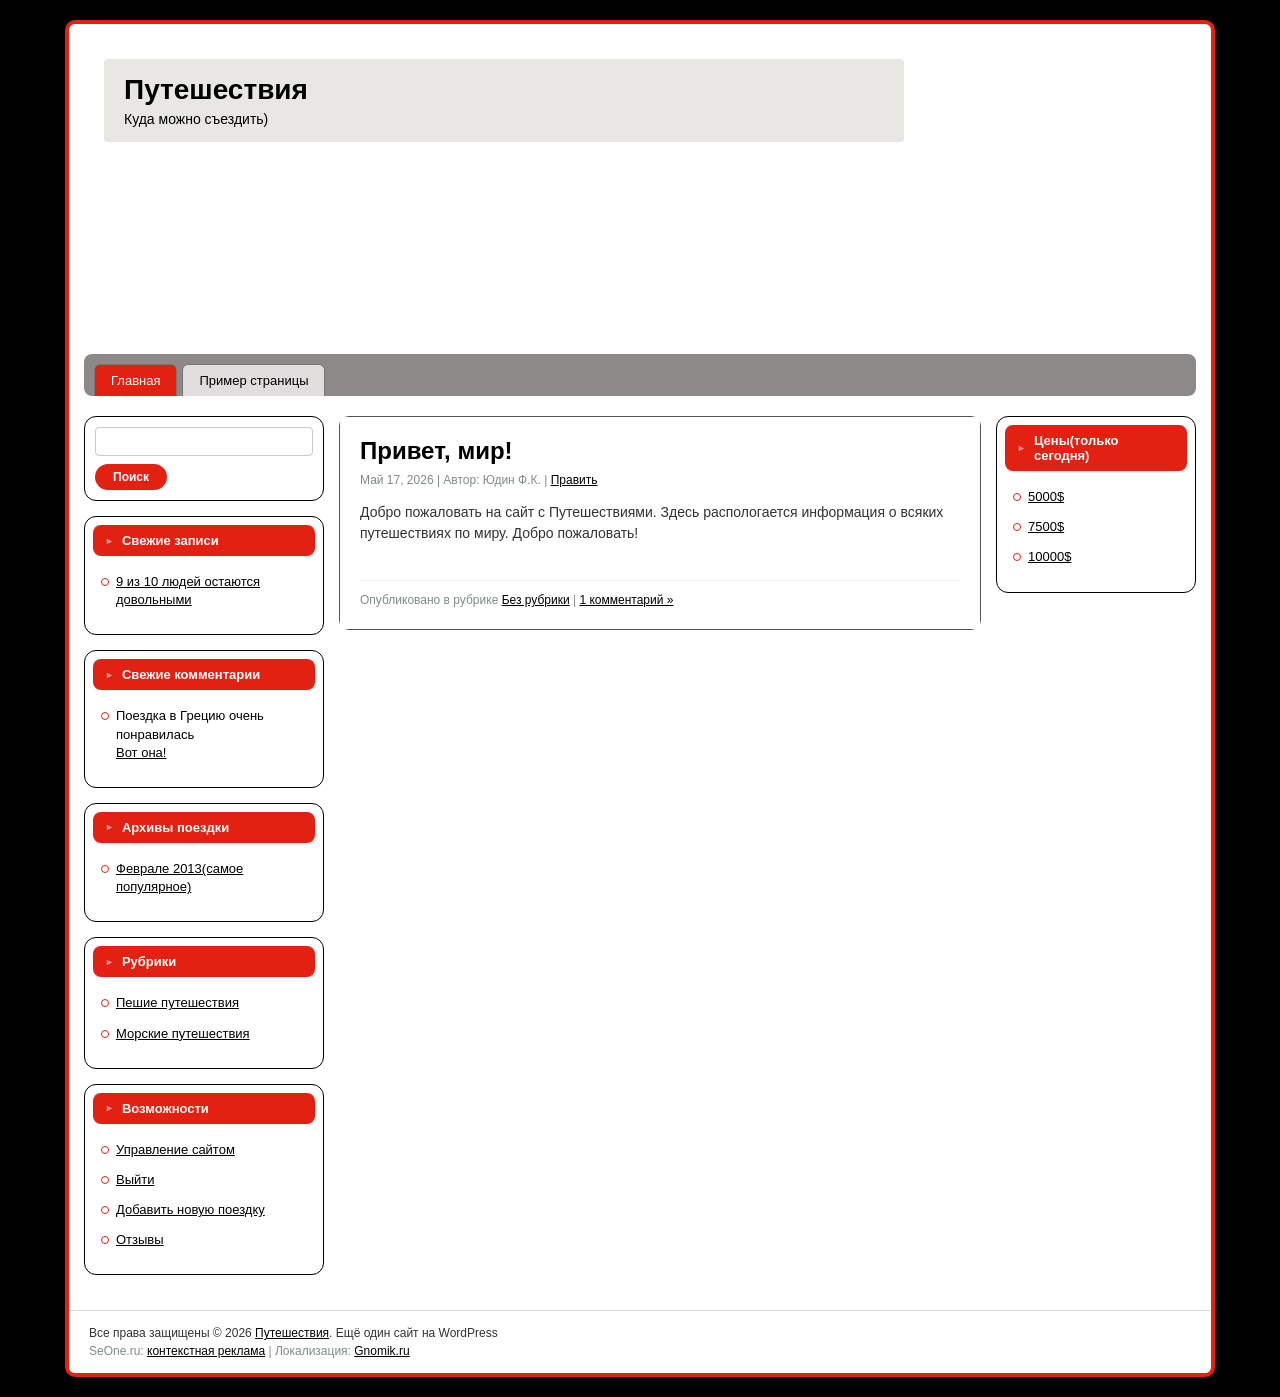
==== index.html @ af1d4b2c "Add files via upload" ====
<!DOCTYPE html>
<html lang="ru">
<head>
    <meta charset="UTF-8">
    <meta name="viewport" content="width=device-width, initial-scale=1.0">
    <title>Путешествия</title>
    <link rel="stylesheet" href="index.css">
</head>
<body>

    <div class="site-wrapper">

        <header class="site-header">
            <div class="header-content">
                <h1 class="site-title">
                    <p>Путешествия</p>
                </h1>
                <p class="site-description">Куда можно съездить)</p>
            </div>
        </header>

    <nav class="main-nav">
         <ul>
          <li><a href="index.html" class="active">Главная</a></li>
          <li><a href="bora.html" target="_blank">Пример страницы</a></li> 
        </ul>
    </nav>

        <div class="container">
            
            <aside class="sidebar sidebar-left">
                <div class="widget search-widget">
                    <input type="text" class="search-input" placeholder="">
                    <button class="search-button">Поиск</button>
                </div>

                <div class="widget">
                    <h3>Свежие записи</h3>
                    <ul>
                        <li><a href="#">9 из 10 людей остаются довольными</a></li>
                    </ul>
                </div>

                <div class="widget">
                    <h3>Свежие комментарии</h3>
                    <ul>
                        <li>Поездка в Грецию очень понравилась <br><a href="#">Вот она!</a></li>
                    </ul>
                </div>

                <div class="widget">
                    <h3>Архивы поездки</h3>
                    <ul>
                        <li><a href="#">Феврале 2013(самое популярное)</a></li>
                    </ul>
                </div>

                <div class="widget">
                    <h3>Рубрики</h3>
                    <ul>
                        <li><a href="#">Пешие путешествия</a></li>
                        <li><a href="#">Морские путешествия</a></li>
                    </ul>
                </div>

                <div class="widget">
                    <h3>Возможности</h3>
                    <ul>
                        <li><a href="#">Управление сайтом</a></li>
                        <li><a href="#">Выйти</a></li>
                        <li><a href="#">Добавить новую поездку</a></li>
                        <li><a href="#">Отзывы</a></li>
                    </ul>
                </div>
            </aside>

            <main class="main-content">
                <article class="post-card">
                    <h2 class="post-title">Привет, мир!</h2>
                    <div class="post-meta">
                        Май 17, 2026 | Автор: Юдин Ф.К. | <a href="#">Править</a>
                    </div>
                    <div class="post-content">
                        <p>Добро пожаловать на сайт с Путешествиями. Здесь распологается информация о всяких путешествиях по миру. Добро пожаловать!</p>
                        <br>
                        <p class="post-footer-meta">Опубликовано в рубрике <a href="#">Без рубрики</a> | <a href="#">1 комментарий »</a></p>
                    </div>
                </article>
            </main>

            <aside class="sidebar sidebar-right">
                <div class="widget">
                    <h3>Цены(только сегодня)</h3>
                    <ul>
                        <li><a href="#">5000$</a></li>
                        <li><a href="#">7500$</a></li>
                        <li><a href="#">10000$</a></li>
                    </ul>
                </div>
            </aside>

        </div>

        <footer class="footer">
            <div class="footer-text">
                <p>Все права защищены © 2026 <a href="#">Путешествия</a>. Ещё один сайт на WordPress</p>
                <p class="footer-links">SeOne.ru: <a href="#">контекстная реклама</a> | Локализация: <a href="#">Gnomik.ru</a></p>
            </div>
        </footer>

    </div>

</body>
</html>
---- index.css ----
* {
    margin: 0;
    padding: 0;
    box-sizing: border-box;
}

body {
    font-family: 'Segoe UI', Tahoma, Geneva, Verdana, sans-serif;
    background-color: #000000; 
    display: flex;
    justify-content: center;
    padding: 20px 0;
}

.site-wrapper {
    background-color: #ffffff;
    max-width: 1150px;
    width: 100%;
    border: 4px solid #e22113;
    border-radius: 10px;
    overflow: hidden;
    box-shadow: 0 0 20px rgba(0,0,0,0.8);
}

.site-header {
    position: relative;
    background-image: url('images/123.jpg');
    background-size: cover;
    background-position: center;
    background-repeat: no-repeat;
    height: 300px;
    display: flex;
    align-items: flex-start;
    justify-content: flex-start;
    padding: 20px;
    margin: 15px 15px 0 15px; 
    border-radius: 8px; /* Добавлено скругление для аккуратности */
}

.header-content {
    background-color: rgba(219, 217, 213, 0.637);
    padding: 15px 400px;
    border-radius: 4px;
    color: white;
}

.site-title {
    font-size: 28px;
    font-weight: bold;
}

.site-title a {
    color: white;
    text-decoration: none;
}

.site-description {
    font-size: 14px;
    margin-top: 5px;
}

.main-nav {
    background-color: #8d8989;
    padding-top: 10px;
    padding-left: 10px;
    margin: 15px 15px 0 15px; 
    overflow: hidden;
    border-radius: 8px; /* Добавлено скругление для аккуратности */
}

.main-nav ul {
    list-style: none;
    display: flex;
    gap: 5px;
}

.main-nav li a {
    display: block;
    padding: 8px 16px;
    color: #000000;
    background-color: #e1dddd;
    text-decoration: none;
    font-weight: 500;
    font-size: 13px;
    border: 1px solid #7a7676;
    border-bottom: 0;
    border-radius: 6px 6px 0 0;
}

/* Эффект при наведении и стиль для активной страницы */
.main-nav li a:hover,
.main-nav li a.active {
    background-color: #e22113;
    color: white;
}

.container {
    display: flex;
    gap: 15px;
    padding: 20px 15px;
    background-color: #ffffff;
    align-items: flex-start;
}

.sidebar-left {
    flex: 0 0 240px;
}

.sidebar-right {
    flex: 0 0 200px;
}

.main-content {
    flex: 1;
    border: 1px solid #525151; 
    border-radius: 10px;
    background-color: #ffffff;
}

.widget {
    background: #ffffff;
    border: 1px solid #000000; 
    border-radius: 12px;       
    margin-bottom: 15px;
    padding: 8px;              
}

.widget h3 {
    background-color: #e22113; 
    color: white;
    font-size: 13px;
    padding: 8px 12px;
    border-radius: 8px;        
    font-weight: bold;
    display: flex;
    align-items: center;
}

.widget h3::before {
    content: "►";
    color: #ff9999;            
    font-size: 9px;
    margin-right: 8px;
}

.widget ul {
    list-style: none;
    padding: 5px 8px;
}

.widget li {
    font-size: 13px;
    margin: 12px 0;
    color: #000000;
    position: relative;
    padding-left: 15px;        
    line-height: 1.4;
}

.widget li::before {
    content: "";
    position: absolute;
    left: 0;
    top: 5px;                  
    width: 6px;
    height: 6px;
    border: 1.5px solid #e22113; 
    border-radius: 50%;
    background: transparent;
}

.widget a {
    color: #000000;
    text-decoration: underline; 
}

.widget a:hover {
    color: #e22113;
}

.search-widget {
    padding: 10px;
}
.search-input {
    width: 100%;
    padding: 6px;
    border: 1px solid #cccccc;
    border-radius: 4px;
    margin-bottom: 8px;
}
.search-button {
    background-color: #e22113;
    color: white;
    border: none;
    padding: 6px 18px;
    border-radius: 15px;
    font-size: 12px;
    cursor: pointer;
    font-weight: bold;
}

.post-card {
    background: #ffffff;
    border: none; /* Убрана внутренняя дублирующая рамка карточки */
    padding: 20px;
}

.post-title {
    color: #000000;
    font-size: 24px;
    margin-bottom: 8px;
}

.post-meta {
    color: #7f8c8d;
    font-size: 12px;
    margin-bottom: 15px;
}

.post-meta a, .post-footer-meta a {
    color: #000000;
    text-decoration: underline;
}

.post-content {
    font-size: 14px;
    line-height: 1.5;
    color: #333333;
}

.post-footer-meta {
    font-size: 12px;
    color: #7f8c8d;
    margin-top: 15px;
    border-top: 1px solid #eeeeee;
    padding-top: 10px;
}

.footer {
    background-color: #ffffff;
    color: #333333;
    border-top: 1px solid #dcdcdc;
    padding: 15px 20px;
    font-size: 12px;
}

.footer-links {
    margin-top: 4px;
    color: #7f8c8d;
}

.footer a {
    color: #000000;
    text-decoration: underline;
}

/* Отрицательный маргин для выравнивания текста слева БЕЗ изменения padding */
.site-title, 
.site-description {
    margin-left: -380px; 
    text-align: left;   
    color: #000000;
}

@media (max-width: 900px) {
    .container {
        flex-direction: column;
    }
    .sidebar-left, .sidebar-right {
        width: 100%;
        flex: none;
    }
}

/* ==========================================================================
   ЭКЗОТИЧЕСКАЯ ТЕМА ДЛЯ СТРАНИЦЫ БОРА-БОРА (КЛАСС .bora-theme)
   ========================================================================== */

/* Меняем общую рамку сайта на благородный синий из вашего примера */
.bora-theme .site-wrapper {
    background-color: #A68868;
    border: 4px solid #4B6382; 
}

/* Полностью убираем белый цвет. Перекрашиваем фон блоков в песочный #A68868, 
   а текст — в ваш фирменный светлый оттенок #CDD5DB */
.bora-theme .container,
.bora-theme .post-card,
.bora-theme .widget,
.bora-theme .main-content,
.bora-theme .footer {
    background-color: #A68868 !important;
    color: #CDD5DB !important;
    border-color: #4B6382 !important;
}

/* Делаем заголовки постов ярко-белыми, чтобы они круто читались */
.bora-theme .post-title {
    color: #ffffff;
}

/* Стилизуем виджеты в сайдбаре под новые цвета */
.bora-theme .widget h3 {
    background-color: #4B6382; /* Синий фон заголовков виджетов */
    color: #ffffff;
}

.bora-theme .widget h3::before {
    color: #E3C39D; /* Песочная стрелочка перед заголовком */
}

.bora-theme .widget li::before {
    border-color: #4B6382; /* Синие круглые маркеры списков */
}

/* Кастомизация ссылок на основе ваших настроек */
.bora-theme a {
    color: #4B6382 !important; /* Цвет ссылок */
    text-decoration: underline;
}

.bora-theme a:visited {
    color: #E3C39D !important; /* Цвет посещенных ссылок */
}

.bora-theme a:hover {
    color: #ffffff !important; /* При наведении ссылка подсветится белым */
}

/* Мета-данные (автор, дата) */
.bora-theme .post-meta {
    color: #e1d3c5;
}

/* Кнопка поиска */
.bora-theme .search-button {
    background-color: #4B6382;
}
.bora-theme .search-input {
    border-color: #4B6382;
    background-color: #e1d3c5;
    color: #333;
}
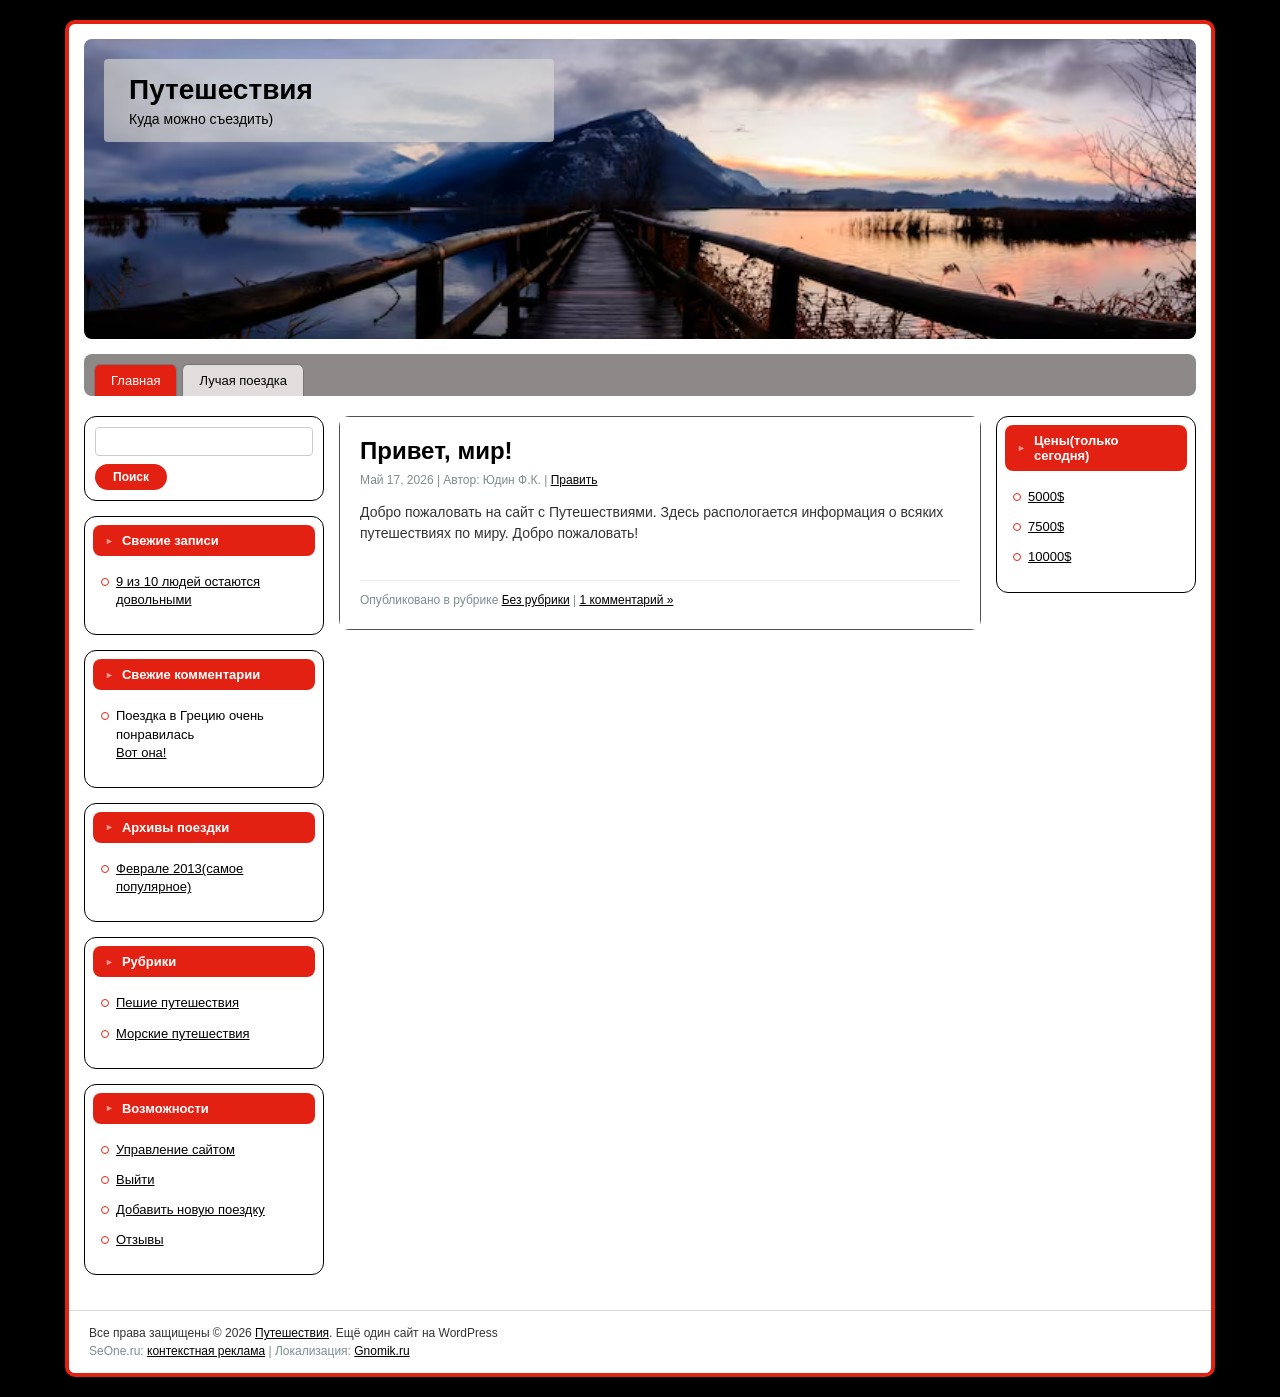
==== commit bec4cef4: "Update index.html" ====
--- a/index.html
+++ b/index.html
@@ -22,7 +22,7 @@
     <nav class="main-nav">
          <ul>
           <li><a href="index.html" class="active">Главная</a></li>
-          <li><a href="bora.html" target="_blank">Пример страницы</a></li> 
+          <li><a href="bora.html" target="_blank">Лучая поездка</a></li> 
         </ul>
     </nav>
 
@@ -111,4 +111,4 @@
     </div>
 
 </body>
-</html>+</html>
--- a/index.css
+++ b/index.css
@@ -34,19 +34,23 @@
     justify-content: flex-start;
     padding: 20px;
     margin: 15px 15px 0 15px; 
-    border-radius: 8px; /* Добавлено скругление для аккуратности */
-}
-
+    border-radius: 8px; 
+}
+
+/* ИСПРАВЛЕНО: Текст слева без огромных паддингов */
 .header-content {
     background-color: rgba(219, 217, 213, 0.637);
-    padding: 15px 400px;
+    padding: 15px 25px;
     border-radius: 4px;
     color: white;
+    max-width: 450px;
+    width: 100%;
 }
 
 .site-title {
     font-size: 28px;
     font-weight: bold;
+    color: #000000;
 }
 
 .site-title a {
@@ -57,6 +61,7 @@
 .site-description {
     font-size: 14px;
     margin-top: 5px;
+    color: #000000;
 }
 
 .main-nav {
@@ -65,7 +70,7 @@
     padding-left: 10px;
     margin: 15px 15px 0 15px; 
     overflow: hidden;
-    border-radius: 8px; /* Добавлено скругление для аккуратности */
+    border-radius: 8px; 
 }
 
 .main-nav ul {
@@ -87,7 +92,6 @@
     border-radius: 6px 6px 0 0;
 }
 
-/* Эффект при наведении и стиль для активной страницы */
 .main-nav li a:hover,
 .main-nav li a.active {
     background-color: #e22113;
@@ -120,7 +124,7 @@
 .widget {
     background: #ffffff;
     border: 1px solid #000000; 
-    border-radius: 12px;       
+    border-radius: 12px;      
     margin-bottom: 15px;
     padding: 8px;              
 }
@@ -201,7 +205,6 @@
 
 .post-card {
     background: #ffffff;
-    border: none; /* Убрана внутренняя дублирующая рамка карточки */
     padding: 20px;
 }
 
@@ -226,6 +229,15 @@
     font-size: 14px;
     line-height: 1.5;
     color: #333333;
+}
+
+/* ДОБАВЛЕНО: Адаптивность для картинок в постах */
+.responsive-post-image {
+    max-width: 100%;
+    height: auto;
+    display: block;
+    border-radius: 6px;
+    margin-bottom: 15px;
 }
 
 .post-footer-meta {
@@ -252,14 +264,6 @@
 .footer a {
     color: #000000;
     text-decoration: underline;
-}
-
-/* Отрицательный маргин для выравнивания текста слева БЕЗ изменения padding */
-.site-title, 
-.site-description {
-    margin-left: -380px; 
-    text-align: left;   
-    color: #000000;
 }
 
 @media (max-width: 900px) {
@@ -276,14 +280,11 @@
    ЭКЗОТИЧЕСКАЯ ТЕМА ДЛЯ СТРАНИЦЫ БОРА-БОРА (КЛАСС .bora-theme)
    ========================================================================== */
 
-/* Меняем общую рамку сайта на благородный синий из вашего примера */
 .bora-theme .site-wrapper {
     background-color: #A68868;
     border: 4px solid #4B6382; 
 }
 
-/* Полностью убираем белый цвет. Перекрашиваем фон блоков в песочный #A68868, 
-   а текст — в ваш фирменный светлый оттенок #CDD5DB */
 .bora-theme .container,
 .bora-theme .post-card,
 .bora-theme .widget,
@@ -294,45 +295,40 @@
     border-color: #4B6382 !important;
 }
 
-/* Делаем заголовки постов ярко-белыми, чтобы они круто читались */
 .bora-theme .post-title {
     color: #ffffff;
 }
 
-/* Стилизуем виджеты в сайдбаре под новые цвета */
 .bora-theme .widget h3 {
-    background-color: #4B6382; /* Синий фон заголовков виджетов */
+    background-color: #4B6382; 
     color: #ffffff;
 }
 
 .bora-theme .widget h3::before {
-    color: #E3C39D; /* Песочная стрелочка перед заголовком */
+    color: #E3C39D; 
 }
 
 .bora-theme .widget li::before {
-    border-color: #4B6382; /* Синие круглые маркеры списков */
-}
-
-/* Кастомизация ссылок на основе ваших настроек */
+    border-color: #4B6382; 
+}
+
 .bora-theme a {
-    color: #4B6382 !important; /* Цвет ссылок */
+    color: #4B6382 !important; 
     text-decoration: underline;
 }
 
 .bora-theme a:visited {
-    color: #E3C39D !important; /* Цвет посещенных ссылок */
+    color: #E3C39D !important; 
 }
 
 .bora-theme a:hover {
-    color: #ffffff !important; /* При наведении ссылка подсветится белым */
-}
-
-/* Мета-данные (автор, дата) */
+    color: #ffffff !important; 
+}
+
 .bora-theme .post-meta {
     color: #e1d3c5;
 }
 
-/* Кнопка поиска */
 .bora-theme .search-button {
     background-color: #4B6382;
 }
@@ -340,4 +336,4 @@
     border-color: #4B6382;
     background-color: #e1d3c5;
     color: #333;
-}+}
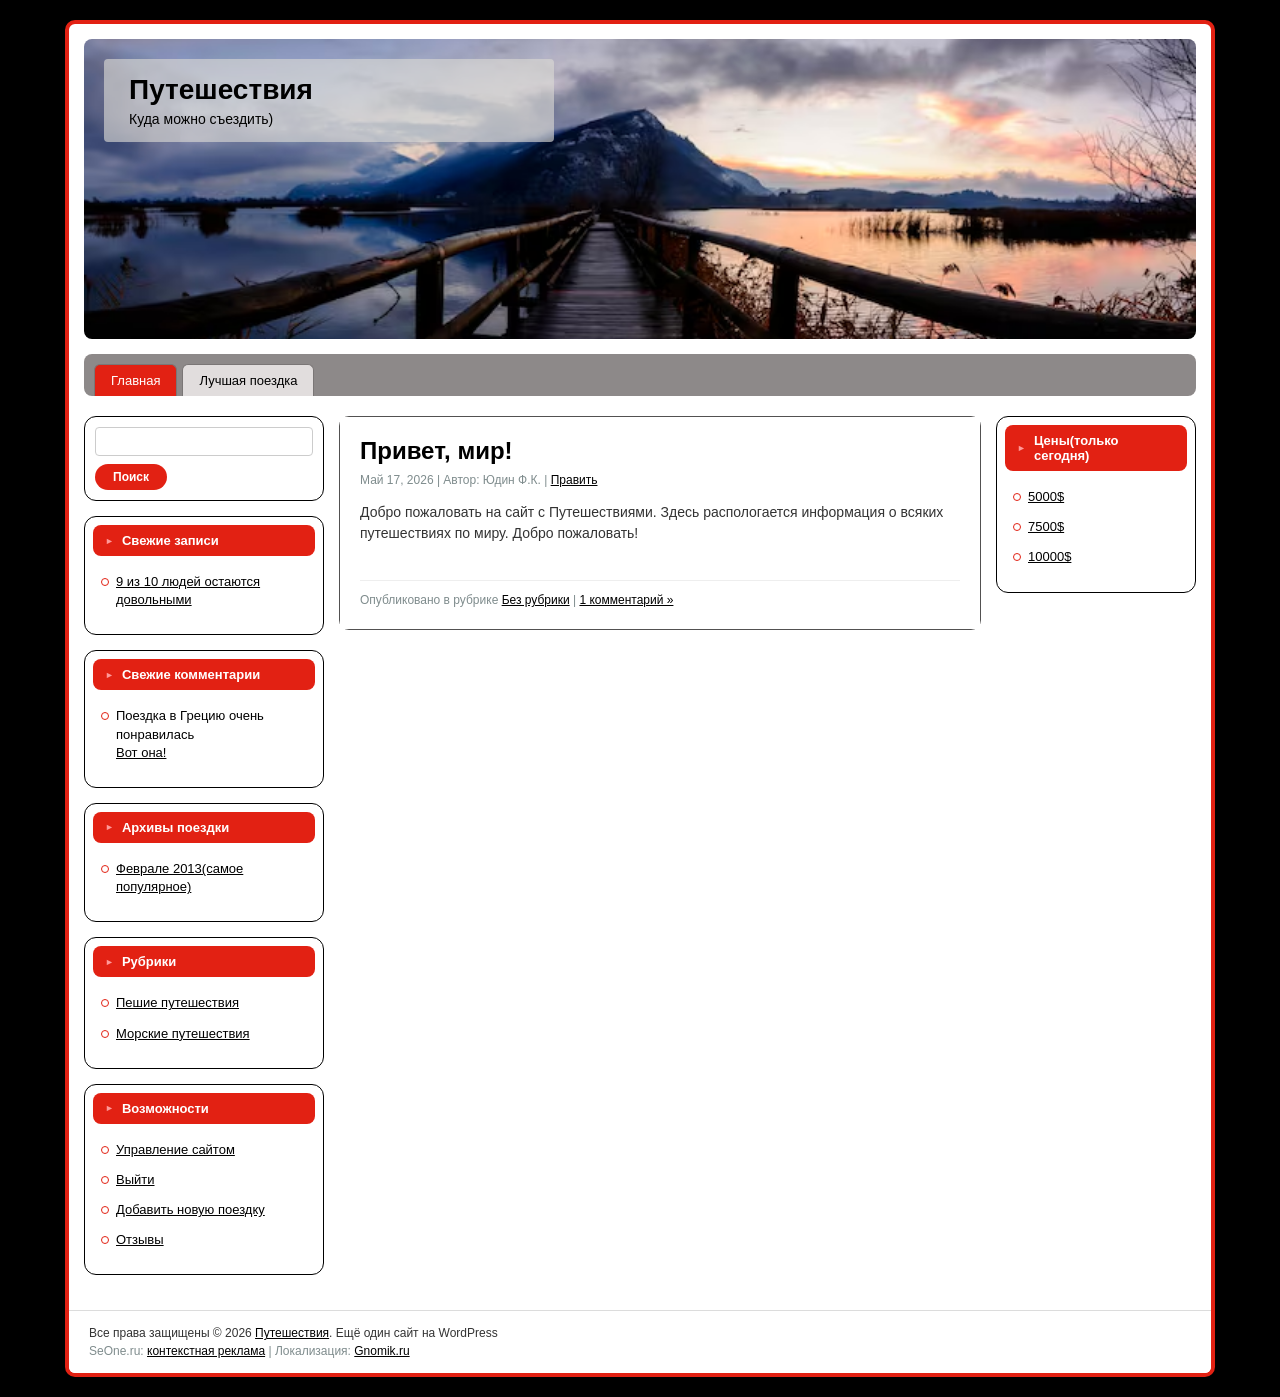
==== commit 21a633fc: "Update index.html" ====
--- a/index.html
+++ b/index.html
@@ -22,7 +22,7 @@
     <nav class="main-nav">
          <ul>
           <li><a href="index.html" class="active">Главная</a></li>
-          <li><a href="bora.html" target="_blank">Лучая поездка</a></li> 
+          <li><a href="bora.html" target="_blank">Лучшая поездка</a></li> 
         </ul>
     </nav>
 
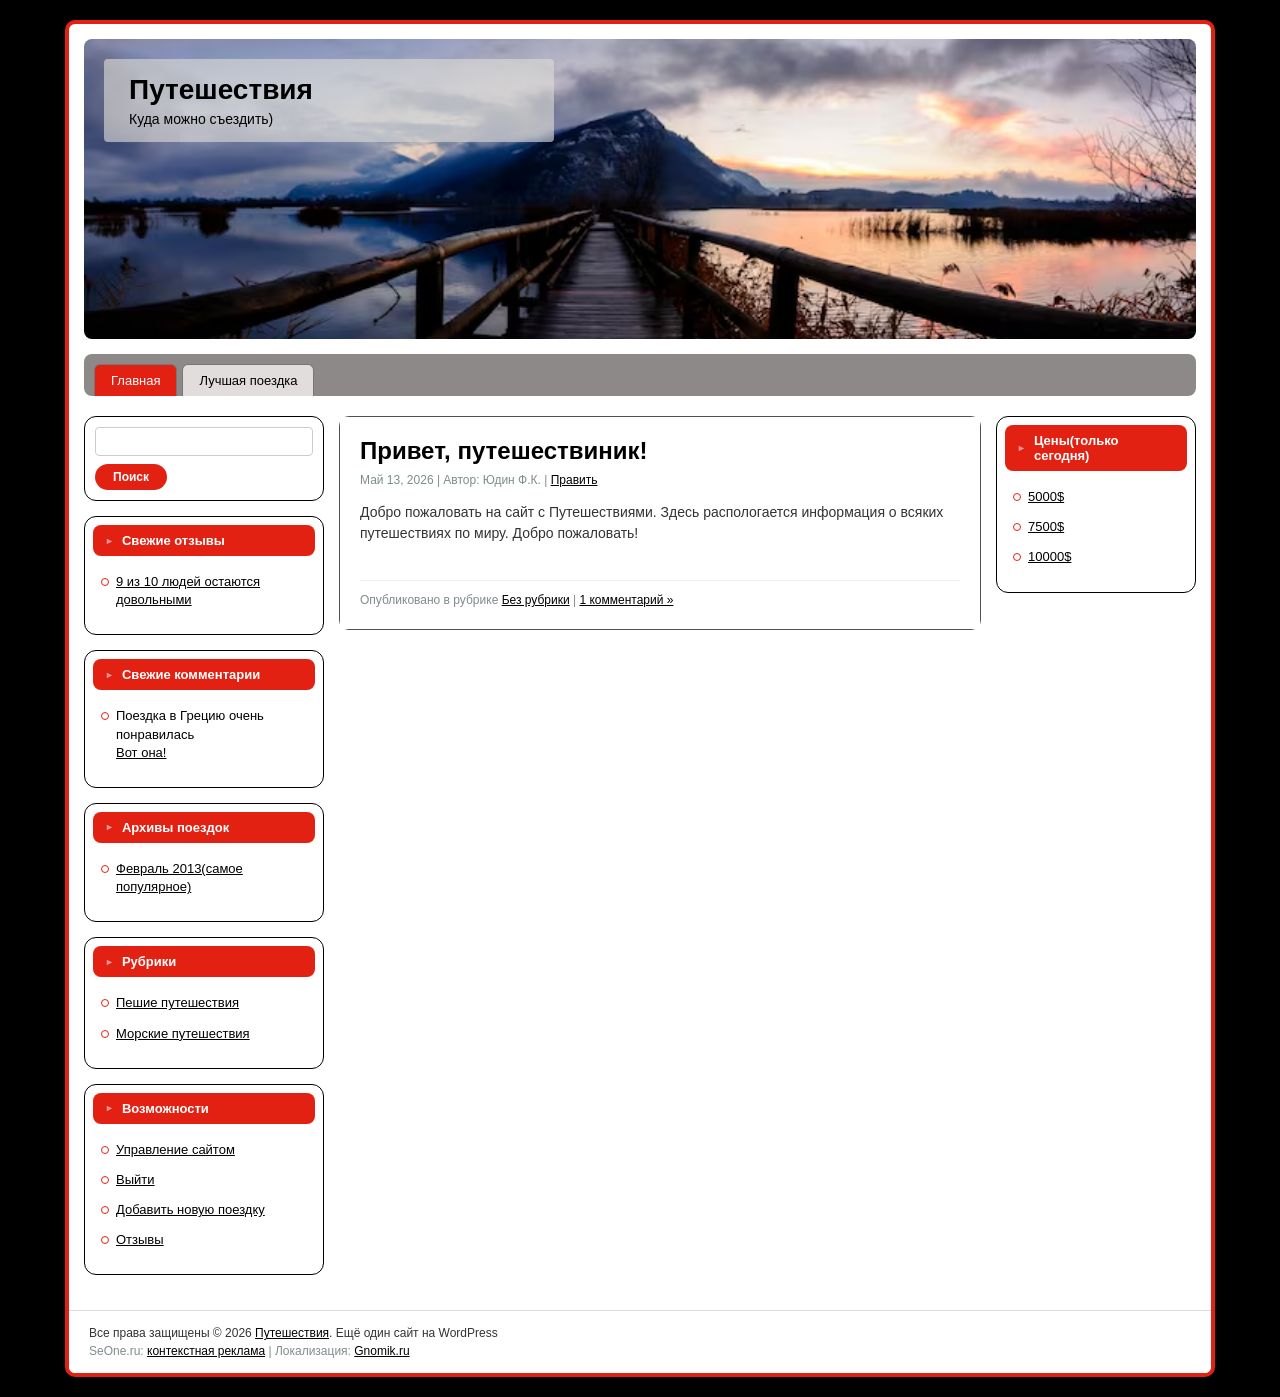
==== commit fc6c41b6: "Update index.html" ====
--- a/index.html
+++ b/index.html
@@ -22,7 +22,7 @@
     <nav class="main-nav">
          <ul>
           <li><a href="index.html" class="active">Главная</a></li>
-          <li><a href="bora.html" target="_blank">Лучшая поездка</a></li> 
+          <li><a href="bora.html" target="_self">Лучшая поездка</a></li> 
         </ul>
     </nav>
 
@@ -35,7 +35,7 @@
                 </div>
 
                 <div class="widget">
-                    <h3>Свежие записи</h3>
+                    <h3>Свежие отзывы</h3>
                     <ul>
                         <li><a href="#">9 из 10 людей остаются довольными</a></li>
                     </ul>
@@ -49,9 +49,9 @@
                 </div>
 
                 <div class="widget">
-                    <h3>Архивы поездки</h3>
+                    <h3>Архивы поездок</h3>
                     <ul>
-                        <li><a href="#">Феврале 2013(самое популярное)</a></li>
+                        <li><a href="#">Февраль 2013(самое популярное)</a></li>
                     </ul>
                 </div>
 
@@ -76,9 +76,9 @@
 
             <main class="main-content">
                 <article class="post-card">
-                    <h2 class="post-title">Привет, мир!</h2>
+                    <h2 class="post-title">Привет, путешествиник!</h2>
                     <div class="post-meta">
-                        Май 17, 2026 | Автор: Юдин Ф.К. | <a href="#">Править</a>
+                        Май 13, 2026 | Автор: Юдин Ф.К. | <a href="#">Править</a>
                     </div>
                     <div class="post-content">
                         <p>Добро пожаловать на сайт с Путешествиями. Здесь распологается информация о всяких путешествиях по миру. Добро пожаловать!</p>
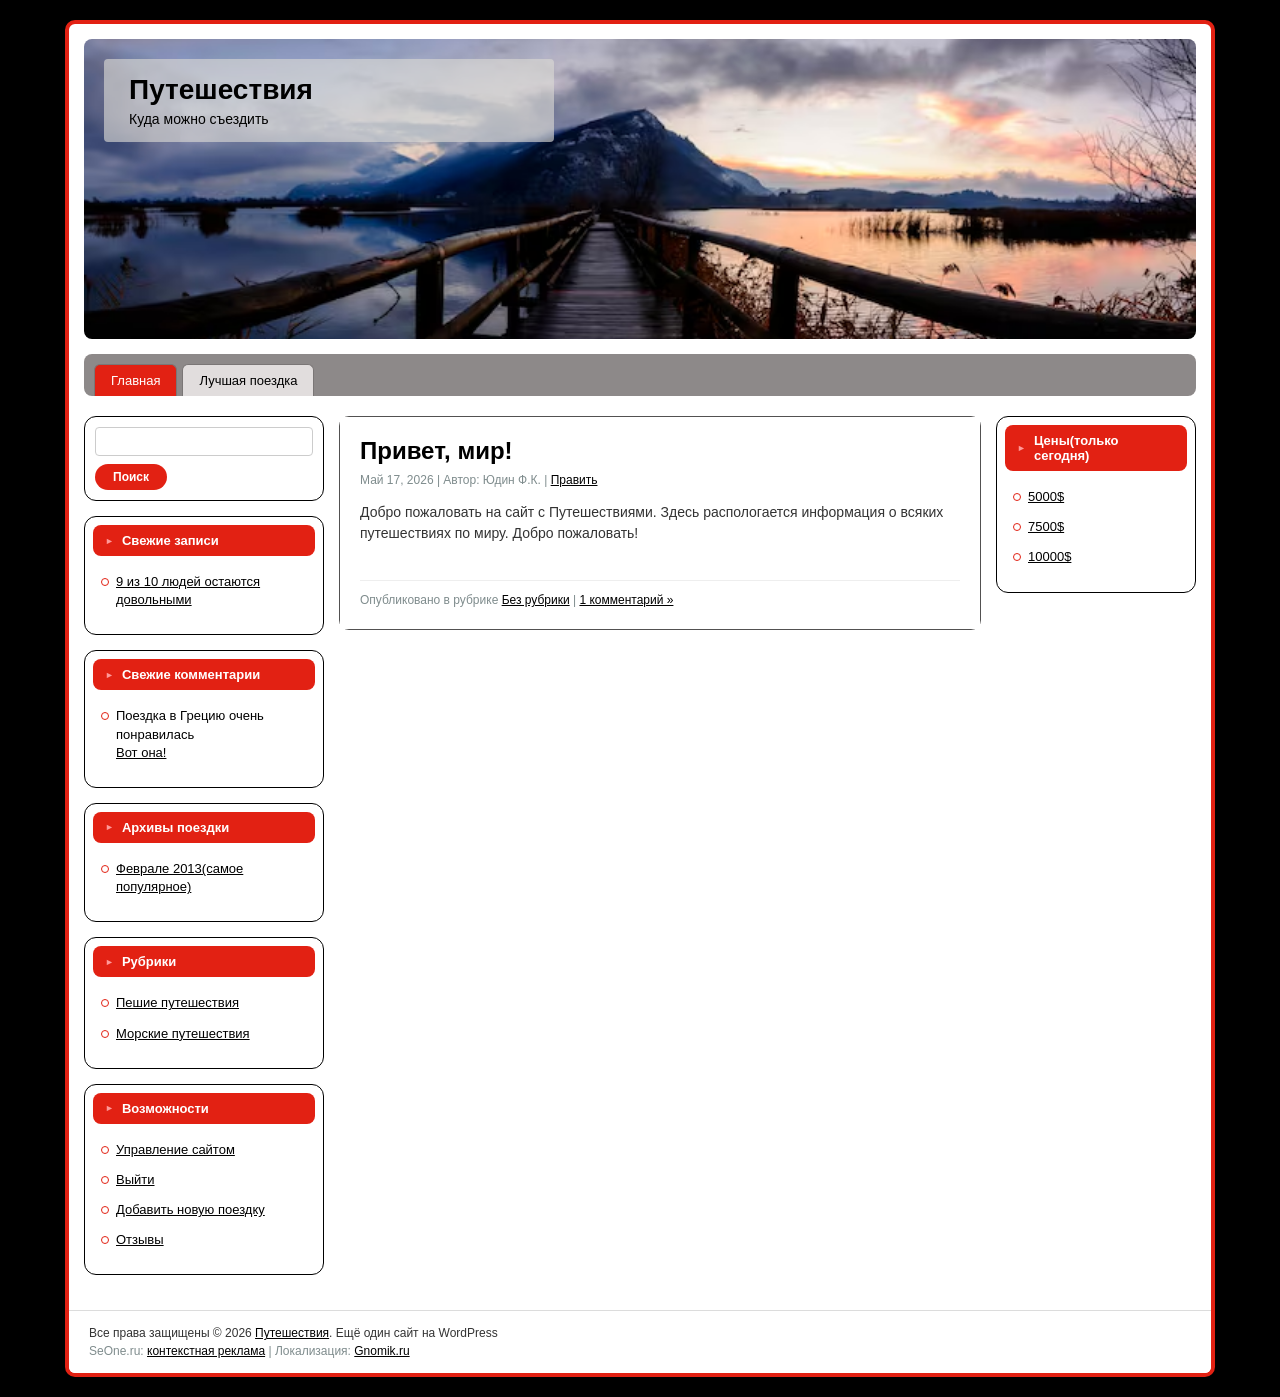
==== commit 5e3e0149: "Update index.html" ====
--- a/index.html
+++ b/index.html
@@ -15,7 +15,7 @@
                 <h1 class="site-title">
                     <p>Путешествия</p>
                 </h1>
-                <p class="site-description">Куда можно съездить)</p>
+                <p class="site-description">Куда можно съездить</p>
             </div>
         </header>
 
@@ -35,7 +35,7 @@
                 </div>
 
                 <div class="widget">
-                    <h3>Свежие отзывы</h3>
+                    <h3>Свежие записи</h3>
                     <ul>
                         <li><a href="#">9 из 10 людей остаются довольными</a></li>
                     </ul>
@@ -49,9 +49,9 @@
                 </div>
 
                 <div class="widget">
-                    <h3>Архивы поездок</h3>
+                    <h3>Архивы поездки</h3>
                     <ul>
-                        <li><a href="#">Февраль 2013(самое популярное)</a></li>
+                        <li><a href="#">Феврале 2013(самое популярное)</a></li>
                     </ul>
                 </div>
 
@@ -76,9 +76,9 @@
 
             <main class="main-content">
                 <article class="post-card">
-                    <h2 class="post-title">Привет, путешествиник!</h2>
+                    <h2 class="post-title">Привет, мир!</h2>
                     <div class="post-meta">
-                        Май 13, 2026 | Автор: Юдин Ф.К. | <a href="#">Править</a>
+                        Май 17, 2026 | Автор: Юдин Ф.К. | <a href="#">Править</a>
                     </div>
                     <div class="post-content">
                         <p>Добро пожаловать на сайт с Путешествиями. Здесь распологается информация о всяких путешествиях по миру. Добро пожаловать!</p>
--- a/index.css
+++ b/index.css
@@ -37,7 +37,6 @@
     border-radius: 8px; 
 }
 
-/* ИСПРАВЛЕНО: Текст слева без огромных паддингов */
 .header-content {
     background-color: rgba(219, 217, 213, 0.637);
     padding: 15px 25px;
@@ -231,7 +230,6 @@
     color: #333333;
 }
 
-/* ДОБАВЛЕНО: Адаптивность для картинок в постах */
 .responsive-post-image {
     max-width: 100%;
     height: auto;
@@ -276,9 +274,6 @@
     }
 }
 
-/* ==========================================================================
-   ЭКЗОТИЧЕСКАЯ ТЕМА ДЛЯ СТРАНИЦЫ БОРА-БОРА (КЛАСС .bora-theme)
-   ========================================================================== */
 
 .bora-theme .site-wrapper {
     background-color: #A68868;
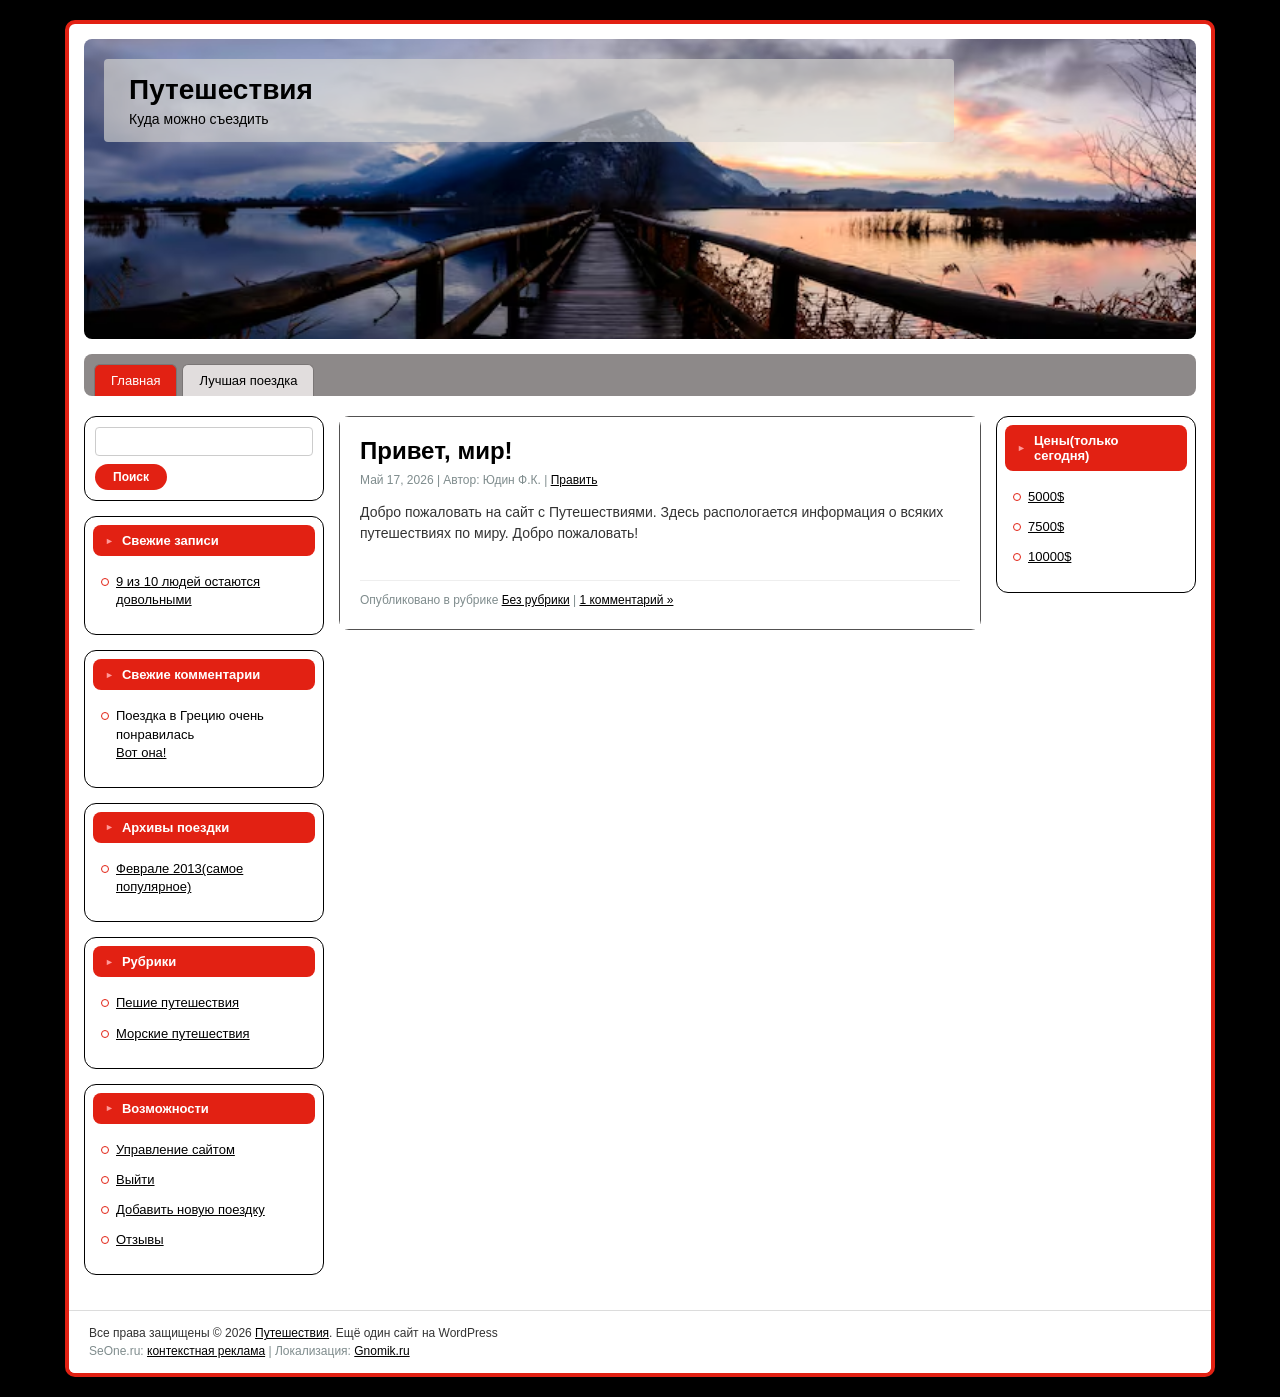
==== commit d6afbfaa: "Update index.html" ====
--- a/index.html
+++ b/index.html
@@ -3,7 +3,11 @@
 <head>
     <meta charset="UTF-8">
     <meta name="viewport" content="width=device-width, initial-scale=1.0">
-    <title>Путешествия</title>
+  <title>Путешествия — персональный блог о туризме и лучших островах мира</title> 
+<meta name="description" content="Персональный блог о незабываемых путешествиях по миру: полезные советы для туристов, подробный гид по острову Бора-Бора, красочные фото и честные отзывы."> 
+<meta name="keywords" content="путешествия, туризм, острова мира, Бора-Бора, отдых, отзывы туристов, гид"> 
+<meta name="author" content="Юдин Ф.К.">
+<meta name="robots" content="index, follow">
     <link rel="stylesheet" href="index.css">
 </head>
 <body>
--- a/index.css
+++ b/index.css
@@ -42,7 +42,7 @@
     padding: 15px 25px;
     border-radius: 4px;
     color: white;
-    max-width: 450px;
+    max-width: 850px;
     width: 100%;
 }
 
@@ -264,7 +264,7 @@
     text-decoration: underline;
 }
 
-@media (max-width: 900px) {
+@media (max-width: 700px) {
     .container {
         flex-direction: column;
     }
@@ -275,60 +275,98 @@
 }
 
 
+body.bora-theme {
+    background-color: #1a2536; 
+}
+
 .bora-theme .site-wrapper {
-    background-color: #A68868;
-    border: 4px solid #4B6382; 
-}
-
-.bora-theme .container,
-.bora-theme .post-card,
-.bora-theme .widget,
-.bora-theme .main-content,
-.bora-theme .footer {
-    background-color: #A68868 !important;
-    color: #CDD5DB !important;
-    border-color: #4B6382 !important;
+    background-color: #f4edd9; 
+    border: 4px solid #4B6382;
+}
+
+.bora-theme .main-nav {
+    background-color: #4B6382; 
+}
+
+.bora-theme .main-nav li a {
+    background-color: #dfd5c6;
+    color: #333333;
+    border: 1px solid #3b4e66;
+    border-bottom: 0;
+}
+
+.bora-theme .main-nav li a:hover,
+.bora-theme .main-nav li a.active {
+    background-color: #A68868; 
+    color: #ffffff;
+}
+
+.bora-theme .container {
+    background-color: #f4edd9;
+}
+
+.bora-theme .main-content {
+    background-color: #ffffff;
+    border: 1px solid #4B6382;
+}
+
+.bora-theme .post-card {
+    background-color: #ffffff;
 }
 
 .bora-theme .post-title {
+    color: #4B6382; 
+}
+
+.bora-theme .post-meta,
+.bora-theme .post-meta a {
+    color: #A68868;
+}
+
+
+.bora-theme .widget {
+    background: #ffffff;
+    border: 1px solid #4B6382;
+}
+
+.bora-theme .widget h3 {
+    background-color: #4B6382;
     color: #ffffff;
 }
 
-.bora-theme .widget h3 {
-    background-color: #4B6382; 
-    color: #ffffff;
-}
-
 .bora-theme .widget h3::before {
-    color: #E3C39D; 
+    color: #E3C39D;
 }
 
 .bora-theme .widget li::before {
-    border-color: #4B6382; 
-}
-
-.bora-theme a {
-    color: #4B6382 !important; 
-    text-decoration: underline;
-}
-
-.bora-theme a:visited {
-    color: #E3C39D !important; 
-}
-
-.bora-theme a:hover {
-    color: #ffffff !important; 
-}
-
-.bora-theme .post-meta {
-    color: #e1d3c5;
-}
+    border-color: #A68868;
+}
+
+.bora-theme .widget a {
+    color: #333333;
+}
+
+.bora-theme .widget a:hover {
+    color: #4B6382;
+}
+
 
 .bora-theme .search-button {
     background-color: #4B6382;
 }
+
 .bora-theme .search-input {
-    border-color: #4B6382;
-    background-color: #e1d3c5;
-    color: #333;
-}
+    border: 1px solid #4B6382;
+    background-color: #fcfaf5;
+}
+
+
+.bora-theme .footer {
+    background-color: #dfd5c6;
+    border-top: 1px solid #4B6382;
+    color: #333333;
+}
+
+.bora-theme .footer a {
+    color: #4B6382;
+}
